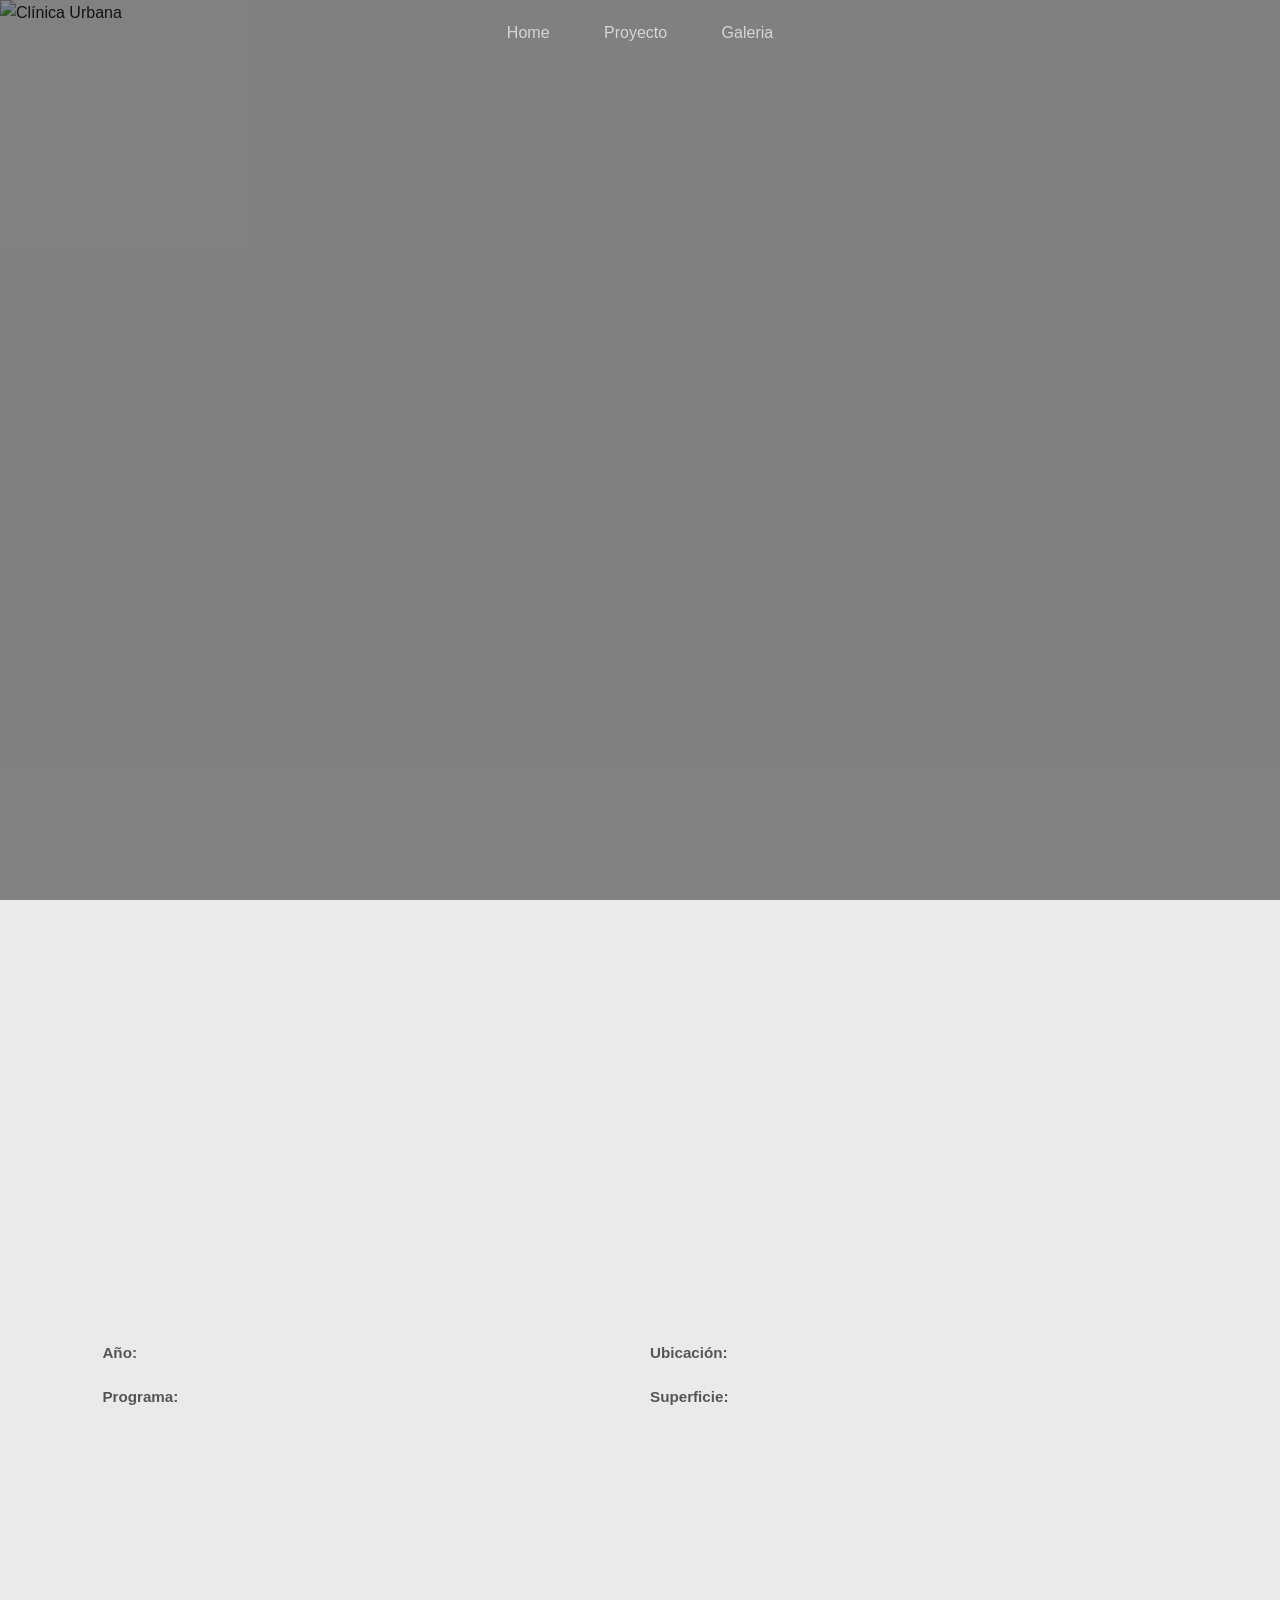
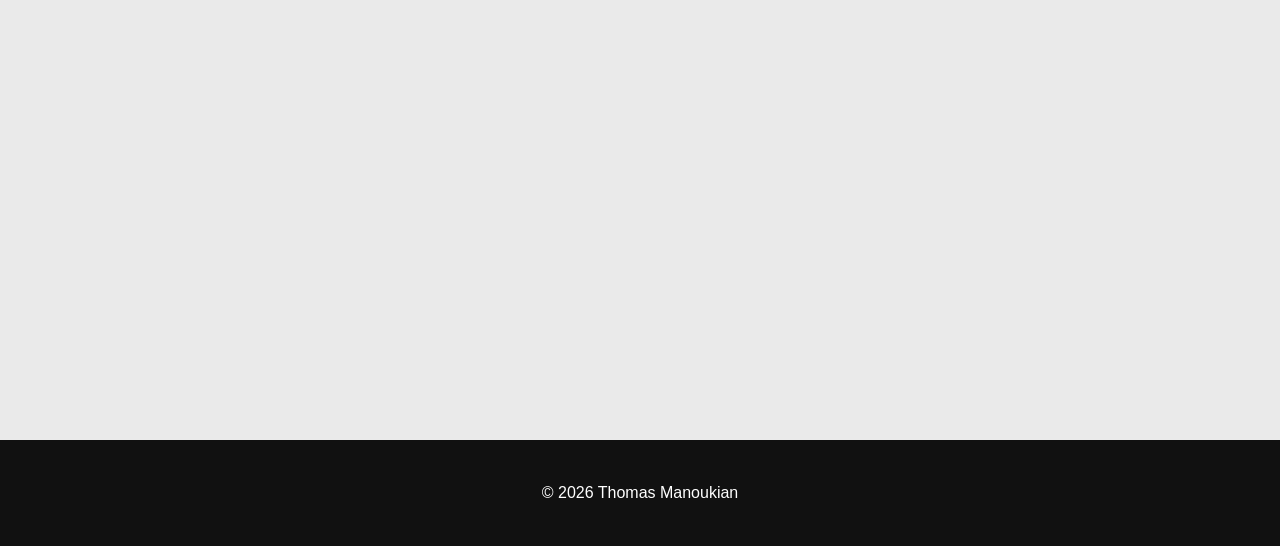
==== proyecto.html @ d2b3b27e "Nueva visualización" ====
<!DOCTYPE html>
<html lang="es">
<head>
    <meta charset="UTF-8">
    <title>Proyecto | Clínica Urbana</title>
    <link rel="stylesheet" href="/css/style.css">
</head>
<body>

<!-- NAV -->
<nav>
    <div>
        <a href="index.html">Home</a>
        <a href="index.html#proyectos">Proyecto</a>
        <a href="#galeria">Galeria</a>
    </div>
</nav>

<!-- ===== CONTENEDOR GENERAL PROYECTO ===== -->
<section class="proyecto-hero">

    <div class="hero-imagen">
        <img id="imagen-principal" alt="Clínica Urbana">
    </div>

    <div class="hero-overlay"></div>

    <div class="hero-content-proyecto">
        <h1 id="titulo"></h1>
        <p id="subtitulo"></p>
    </div>

</section>

<section id="proyectoss" class="project-wrapper">

    <div class="project-top">

        <div class="project-description">
            <h1 class="project-title" id="titulo"></h1>

            <p class="project-text" id="descripcion"></p>

            <div class="project-data">
                <div><strong>Año:</strong> <span id="anio"></span></div>
                <div><strong>Ubicación:</strong> <span id="ubicacion"></span></div>
                <div><strong>Programa:</strong> <span id="programa"></span></div>
                <div><strong>Superficie:</strong> <span id="superficie"></span></div>
            </div>
        </div>

    </div>

</section>

<!-- ===== GALERÍA DE RENDERS ===== -->

<section class="proyecto-galeria" id="galeria"></section>

<!-- LIGHTBOX -->

<div id="lightbox" class="lightbox">
    <div class="lightbox-overlay"></div>

    <button class="lightbox-close">&times;</button>

    <div class="lightbox-content">
        <button class="lightbox-nav prev">&#10094;</button>
        <img id="lightbox-img" src="" alt="">
        <button class="lightbox-nav next">&#10095;</button>
    </div>

    <div class="lightbox-counter">
        <span id="current">1</span> / <span id="total">1</span>
    </div>
</div>

<!-- FOOTER -->
<footer>
    © 2026 Thomas Manoukian
</footer>

<script src="/Js/script.js" defer></script>
</body>
</html>
---- css/style.css ----
/* ==================================================
   1. RESET & BASE
================================================== */

* {
    margin: 0;
    padding: 0;
    box-sizing: border-box;
    font-family: 'Helvetica Neue', Arial, sans-serif;
    scroll-behavior: smooth;
}

html, body {
    height: 100%;
}

body {
    background-color: #eaeaea;;
    color: #222;
    line-height: 1.6;
}

h2 {
    margin-bottom: 30px;
    font-size: 2rem;
    border-bottom: 2px solid #000;
    display: inline-block;
    padding-bottom: 5px;
}


/* ==================================================
   2. NAVIGATION
================================================== */

nav {
    position: fixed;
    top: 0;
    width: 100%;
    display: flex;
    justify-content: center;
    padding: 20px 0;
    background: rgba(255,255,255,0);
    transition: transform 0.4s ease, background 0.4s ease, box-shadow 0.4s ease;
    z-index: 1000;
}

nav a {
    margin: 0 25px;
    text-decoration: none;
    color: rgb(214, 214, 214);
    font-weight: 500;
    transition: 0.3s;
}

.nav-right {
    position: absolute;
    right: 5%;
    padding: 0px 10px;
    border: 1px solid currentColor;
    border-radius: 40px;
    font-size: 0.85rem;
    transition: 0.3s ease;
}

nav a:hover {
    opacity: 0.9;
}

nav.hide {
    transform: translateY(-100%);
}

nav.scrolled {
    background: rgb(206, 206, 206);
    box-shadow: 0 2px 10px rgba(0,0,0,0.08);
}

nav.scrolled a {
    color: #222;
}


/* ==================================================
   3. LAYOUT SECTIONS (GLOBAL)
================================================== */

section {
    padding: 100px 10%;
    background: #eaeaea;
    margin-bottom: 20px;
}

footer {
    text-align: center;
    padding: 40px;
    background: #111;
    color: white;
}


/* ==================================================
   4. HERO SLIDER (HOME)
================================================== */

header {
    position: relative;
    height: 100vh;
    overflow: hidden;
}

.hero-slider {
    position: absolute;
    width: 100%;
    height: 100%;
}

.slide {
    position: absolute;
    width: 100%;
    height: 100%;
    background-size: cover;
    background-position: center;
    opacity: 0;
    transition: opacity 1.5s ease-in-out;
    animation: zoom 10s ease-in-out infinite;
}

.slide.active {
    opacity: 1;
}

@keyframes zoom {
    0% { transform: scale(1); }
    50% { transform: scale(1.05); }
    100% { transform: scale(1); }
}

.hero-content {
    position: relative;
    z-index: 2;
    height: 100%;
    display: flex;
    flex-direction: column;
    justify-content: center;
    align-items: center;
    background: rgba(0,0,0,0.3);
    color:#eaeaea;
    text-align: center;
}

.hero-content h1 {
    font-size: 3rem;
    letter-spacing: 3px;
}

.hero-content p {
    margin-top: 20px;
    font-size: 1.2rem;
}


/* ==================================================
   5. SOBRE MI
================================================== */

#sobre-mi {
    background:#eaeaea;
}

.sobre-mi-container {
    display: flex;
    align-items: center;
    gap: 60px;
}

.sobre-mi-img img {
    width: 320px;
    height: 400px;
    object-fit: cover;
    border-radius: 12px;
    box-shadow: 0 15px 40px rgba(0,0,0,0.1);
    filter: grayscale(100%);
    transition: 0.4s ease;
}

.sobre-mi-img img:hover {
    filter: grayscale(0%);
    transform: scale(1.02);
}

.sobre-mi-texto h2 {
    font-size: 2rem;
    margin-bottom: 20px;
}

.sobre-mi-texto p {
    line-height: 1.7;
    color: #444;
    font-size: 16px;
}
/* ============================= */
/* SECCION HABILIDADES */
/* ============================= */

.habilidades {
    padding: 100px 20% 100px 10%;
    background: #f4f4f4;
}

.habilidades-title {
    font-size: 2.5rem;
    margin-bottom: 70px;
    font-weight: 600;
}

.habilidades-list {
    padding-left: 10%;
    display: flex;
    flex-direction: column;
    gap: 50px;
}

.habilidad-item {
    display: flex;
    justify-content: space-between;
    align-items: center;
}

.habilidad-info h3 {
    font-weight: 600;
    margin-bottom: 5px;
}

.habilidad-info p {
    color: #555;
}

/* ============================= */
/* CIRCULO */
/* ============================= */

.circle {
    width: 110px;
    height: 110px;
    border-radius: 50%;
    background: conic-gradient(#111 0%, #ddd 0%);
    display: flex;
    align-items: center;
    justify-content: center;
    position: relative;
    transition: background 0.3s ease;
}

.circle::before {
    content: "";
    position: absolute;
    width: 80px;
    height: 80px;
    background: #f4f4f4;
    border-radius: 50%;
}

.circle span {
    position: relative;
    font-weight: 600;
    font-size: 0.9rem;
}


/* ============================= */
/* RESPONSIVE */
/* ============================= */

@media (max-width: 768px) {

    .habilidad-item {
        flex-direction: column;
        align-items: flex-start;
        gap: 20px;
    }

    .circle {
        align-self: flex-start;
    }
}


/* ==================================================
   6. PROYECTOS (HOME GRID)
================================================== */

#proyectos {
    padding: 100px 10%;
    background:#eaeaea;
}

#proyectos h2 {
    text-align: center;
    margin-bottom: 60px;
    font-size: 32px;
}

.projects {
    display: grid;
    grid-template-columns: repeat(auto-fit, minmax(250px, 1fr));
    gap: 20px;
}

.project {
    position: relative;
    overflow: hidden;
    height: 300px;
    border-radius: 12px;
    cursor: pointer;
    transition: transform 0.4s ease;
    display: block;
    color: inherit;
    text-decoration: none;
}

.project img {
    width: 100%;
    height: 100%;
    object-fit: cover;
    transition: transform 0.6s ease;
}

.project-info {
    position: absolute;
    bottom: 0;
    left: 0;
    width: 100%;
    padding: 20px;
    background: linear-gradient(to top, rgba(0,0,0,0.7), transparent);
    color: #eaeaea;
    opacity: 0;
    transition: opacity 0.4s ease;
}

.project:hover {
    transform: translateY(-5px);
}

.project:hover img {
    transform: scale(1.05);
}

.project:hover .project-info {
    opacity: 1;
}


/* ==================================================
   7. CONTACTO
================================================== */

#contacto {
    background: #eaeaea;
    padding: 120px 10%;
}

#contacto h2{
    font-size: 2.5rem;
    margin-bottom: 20px;
}

/* layout */

.contact-container {
    display: flex;
    gap: 80px;
    flex-wrap: wrap;
    margin-top: 40px;
}

/* info */

.contact-info {
    flex: 1;
    min-width: 260px;
}

.contact-item{
    display: flex;
    align-items: flex-start;
    gap: 15px;
    margin-bottom: 25px;
}

.contact-icon{
    width: 40px;
    height: 40px;
    background:#111;
    color:white;
    border-radius:50%;
    display:flex;
    align-items:center;
    justify-content:center;
    font-size:0.9rem;
    font-weight:600;
}

.contact-label{
    font-weight:600;
    margin-bottom:2px;
}

/* linkedin button */

.linkedin-btn{
    display:inline-block;
    margin-top:20px;
    padding:12px 22px;
    border:1px solid #111;
    text-decoration:none;
    color:#111;
    border-radius:30px;
    transition:0.3s;
}

.linkedin-btn:hover{
    background:#111;
    color:white;
}

/* form */

.contact-form {
    flex: 1;
    min-width: 320px;
    display: flex;
    flex-direction: column;
}

.contact-form input,
.contact-form textarea {
    padding: 15px;
    margin-bottom: 20px;
    border: 1px solid #ddd;
    font-size: 0.95rem;
    background:white;
    transition: 0.3s;
}

.contact-form input:focus,
.contact-form textarea:focus {
    border-color: #111;
    outline: none;
}

.contact-form button {
    padding: 15px;
    background: #111;
    color: white;
    border: none;
    cursor: pointer;
    font-size: 0.95rem;
    transition: 0.3s;
}

.contact-form button:hover {
    background: #333;
}

/* responsive */

@media (max-width: 768px){

.contact-container{
    gap:50px;
}

}
/* ==================================================
   PRUEBA
================================================== */

#viewer{

position:absolute;

width:100%;

height:100%;

}

#menu{

position:absolute;

top:20px;

left:20px;

display:flex;

gap:10px;

z-index:999;

}

button{

background:white;

border:none;

padding:10px 20px;

cursor:pointer;

border-radius:40px;

transition:.3s;

}

button:hover{

background:#111;

color:white;

}

/* ==================================================
   8. PROYECTO DETALLE PAGE
================================================== */

/* HERO FULL SCREEN */
.proyecto-hero {
    width: 100%;
    height: 100vh;
    padding: 0;
    margin: 0;
    overflow: hidden;
}

.hero-imagen {
    width: 100%;
    height: 100%;
}

.hero-imagen img {
    width: 100%;
    height: 100%;
    object-fit: cover;
    display: block;
}

/* ==========================================
   HERO OVERLAY + TEXTO
========================================== */

.proyecto-hero {
    position: relative; /* importante */
}

/* Capa oscura */
.hero-overlay {
    position: absolute;
    top: 0;
    left: 0;
    width: 100%;
    height: 100%;
    background: rgba(0,0,0,0.45); /* ajustá intensidad */
    z-index: 1;
}

/* Texto encima */
.hero-content-proyecto {
    position: absolute;
    top: 50%;
    left: 50%;
    transform: translate(-50%, -50%);
    z-index: 2;
    text-align: center;
    color: white;
    padding: 0 10%;
}

.hero-content-proyecto h1 {
    font-size: 3rem;
    letter-spacing: 2px;
}

.hero-content-proyecto p {
    margin-top: 20px;
    font-size: 1.2rem;
    opacity: 0.9;
}

/* BLOQUE SUPERIOR (IMAGEN + TEXTO LATERAL) */

.proyecto-top {
    display: flex;
    align-items: center;
    gap: 80px;
    flex-wrap: wrap;
    max-width: 1200px;
    margin: auto;
}

.proyecto-media {
    flex: 1;
    min-width: 320px;
}

.proyecto-media img {
    width: 100%;
    height: 500px;
    object-fit: cover;
    border-radius: 10px;
    box-shadow: 0 20px 50px rgba(0,0,0,0.08);
}

.proyecto-description {
    flex: 1;
    min-width: 320px;
}


/* TITULO Y TEXTO */

.proyecto-header h1,
#titulo {
    font-size: 2.5rem;
    margin-bottom: 30px;
}

.concepto,
#descripcion {
    font-size: 1.1rem;
    line-height: 1.8;
    max-width: 800px;
    color: #444;
    margin-bottom: 60px;
}

/* SECCIÓN PROYECTO TEXTO FULLSCREEN */

#proyectoss {
    min-height: 100vh;
    display: flex;
    align-items: center;      /* centra vertical */
    justify-content: center;  /* centra horizontal */
    text-align: 0;
    padding: 0 8%;
}

#proyectoss .project-top {
    max-width: 1200px;
    width: 100%;
}

#proyectoss .project-title {
    font-size: 3rem;
    margin-bottom: 30px;
}

#proyectoss .project-text {
    max-width: 1200px;
    margin: 0 auto 50px auto;
    font-size: 1.2rem;
    line-height: 1.4;
    margin-bottom: 50px;
    color: #444;
}

#proyectoss .project-data {
    display: grid;
    grid-template-columns: repeat(2, 1fr);
    gap: 20px;
    font-size: 0.95rem;
    color: #555;
}
/* FICHA TÉCNICA */

.proyecto-ficha {
    display: grid;
    grid-template-columns: repeat(2, 1fr);
    gap: 20px;
    font-size: 0.95rem;
    color: #333;
}

.proyecto-ficha div {
    border-top: 1px solid #ddd;
    padding-top: 15px;
}


/* GALERÍA */

.proyecto-galeria {
    column-count: 3;
    column-gap: 30px;
}

.proyecto-galeria img {
    width: 100%;
    margin-bottom: 30px;
    break-inside: avoid;
}

.proyecto-galeria img:hover {
    transform: scale(1.02);
}

#descripcion {
    white-space: pre-line;
}

/* LIGHTBOX */
.lightbox {
    position: fixed;
    inset: 0;
    display: flex;
    justify-content: center;
    align-items: center;
    opacity: 0;
    visibility: hidden;
    transition: opacity 0.4s ease;
    z-index: 2000;
}

.lightbox.active {
    opacity: 1;
    visibility: visible;
}

.lightbox-overlay {
    position: absolute;
    inset: 0;
    background: rgba(0,0,0,0.92);
}

.lightbox-content {
    position: relative;
    max-width: 90%;
    max-height: 85vh;
    display: flex;
    align-items: center;
    gap: 40px;
    z-index: 2;
}

.lightbox-content img {
    max-width: 100%;
    max-height: 85vh;
    object-fit: contain;
    animation: fadeIn 0.4s ease;
}

@keyframes fadeIn {
    from { opacity: 0; transform: scale(0.98); }
    to { opacity: 1; transform: scale(1); }
}

.lightbox-close {
    position: absolute;
    top: 40px;
    right: 60px;
    background: none;
    border: none;
    color: white;
    font-size: 40px;
    cursor: pointer;
    z-index: 3;
}

.lightbox-nav {
    background: none;
    border: none;
    color: white;
    font-size: 40px;
    cursor: pointer;
    transition: 0.3s;
}

.lightbox-nav:hover {
    opacity: 0.6;
}

.lightbox-counter {
    position: absolute;
    bottom: 40px;
    color: white;
    font-size: 14px;
    letter-spacing: 2px;
    z-index: 3;
}

/* Responsive */
@media (max-width: 768px) {
    .lightbox-nav {
        font-size: 30px;
    }

    .lightbox-close {
        top: 20px;
        right: 25px;
    }
}

/* ==================================================
   9. RESPONSIVE
================================================== */

@media (max-width: 992px) {

    .sobre-mi-container {
        flex-direction: column;
        text-align: center;
    }

    .sobre-mi-img img {
        width: 100%;
        max-width: 300px;
        height: auto;
    }

    .sobre-mi-texto {
        margin-top: 30px;
        max-width: 600px;
    }

    .proyecto-hero {
        height: 60vh;
    }

    .proyecto-ficha {
        grid-template-columns: 1fr;
    }

    .proyecto-info {
        padding: 60px 8%;
    }

    


}

@media (max-width: 1200px) {
    .proyecto-galeria {
        column-count: 2;
    }
}

@media (max-width: 768px) {
    .proyecto-galeria {
        column-count: 1;
    }
}

/* =========================
   NAV RESPONSIVE
========================= */

@media (max-width: 1200px) {

    nav {
        flex-direction: column;
        align-items: center;
        gap: 0px;
        padding: 15px 0;
    }

    nav a {
        margin: 8px 15px;
    }

    .nav-right {
        position: static; /* deja de ser absoluto */
        margin-top: 5px;
    }

}
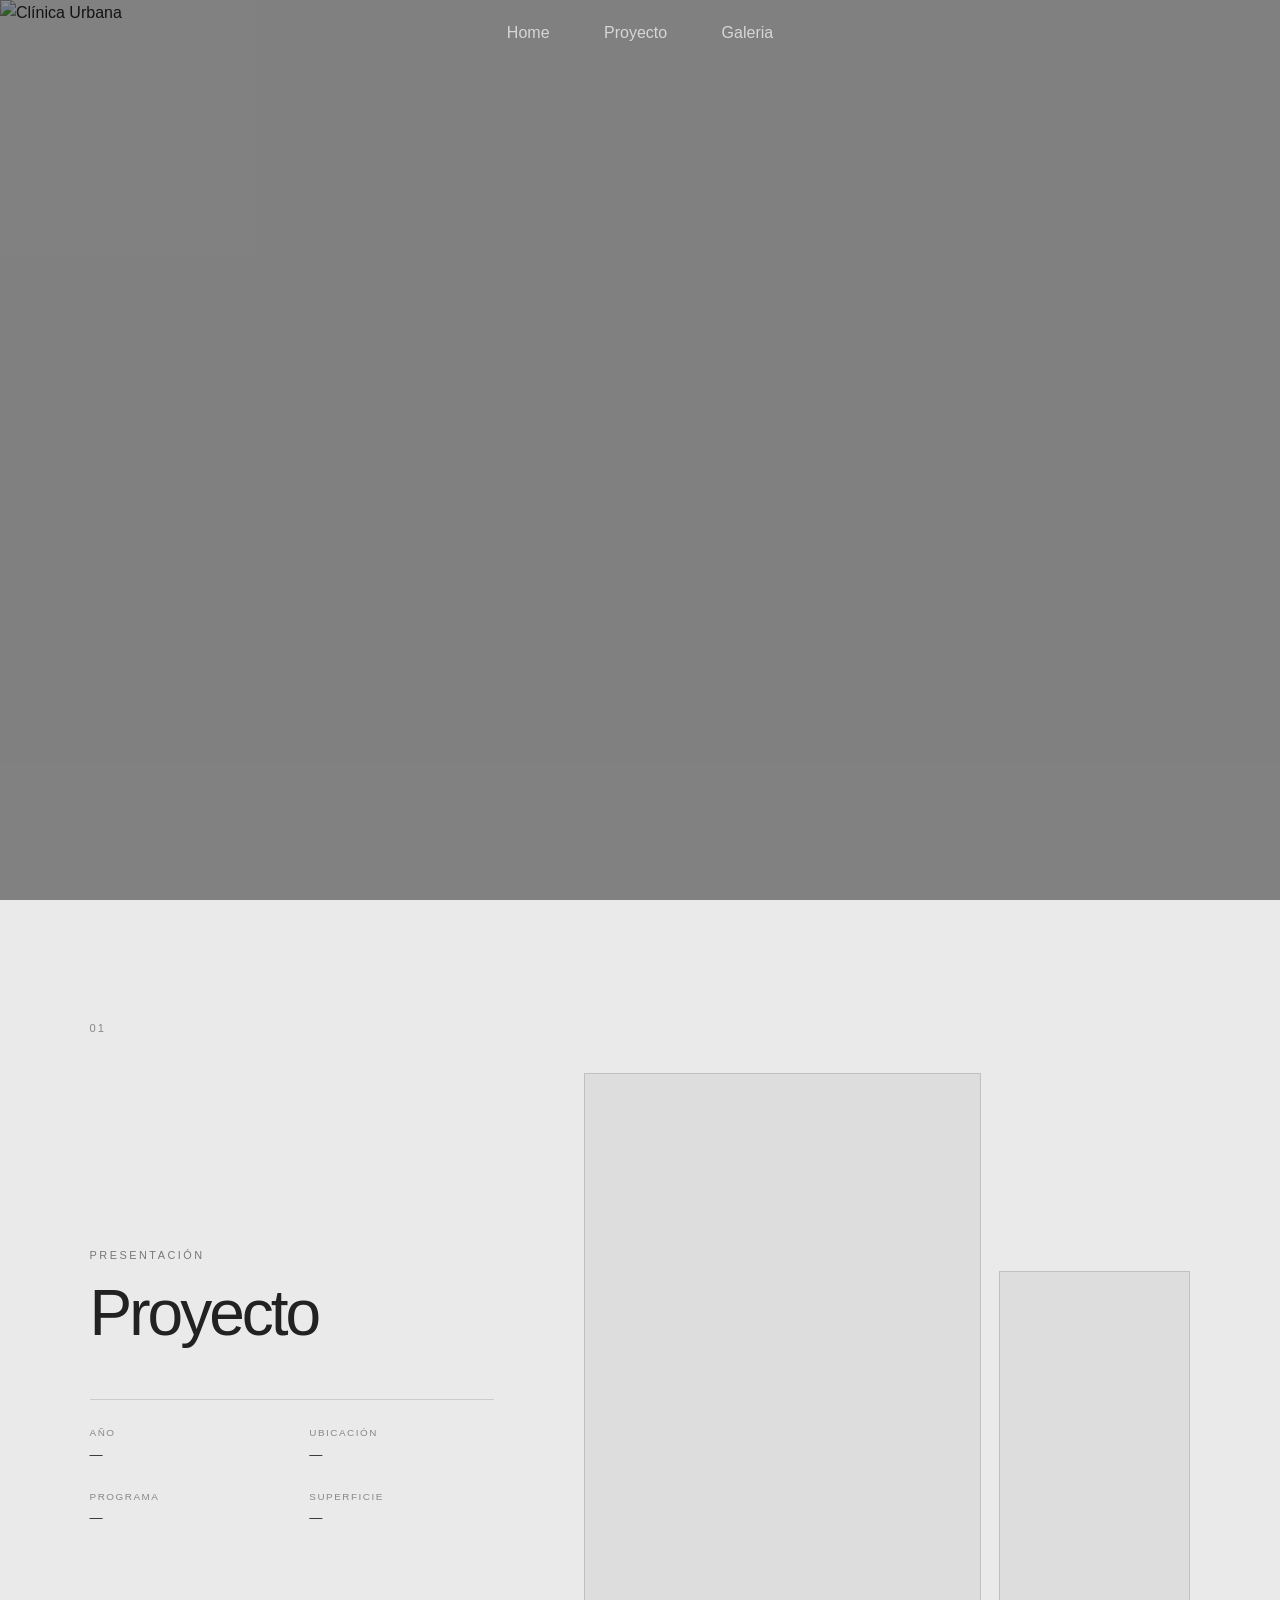
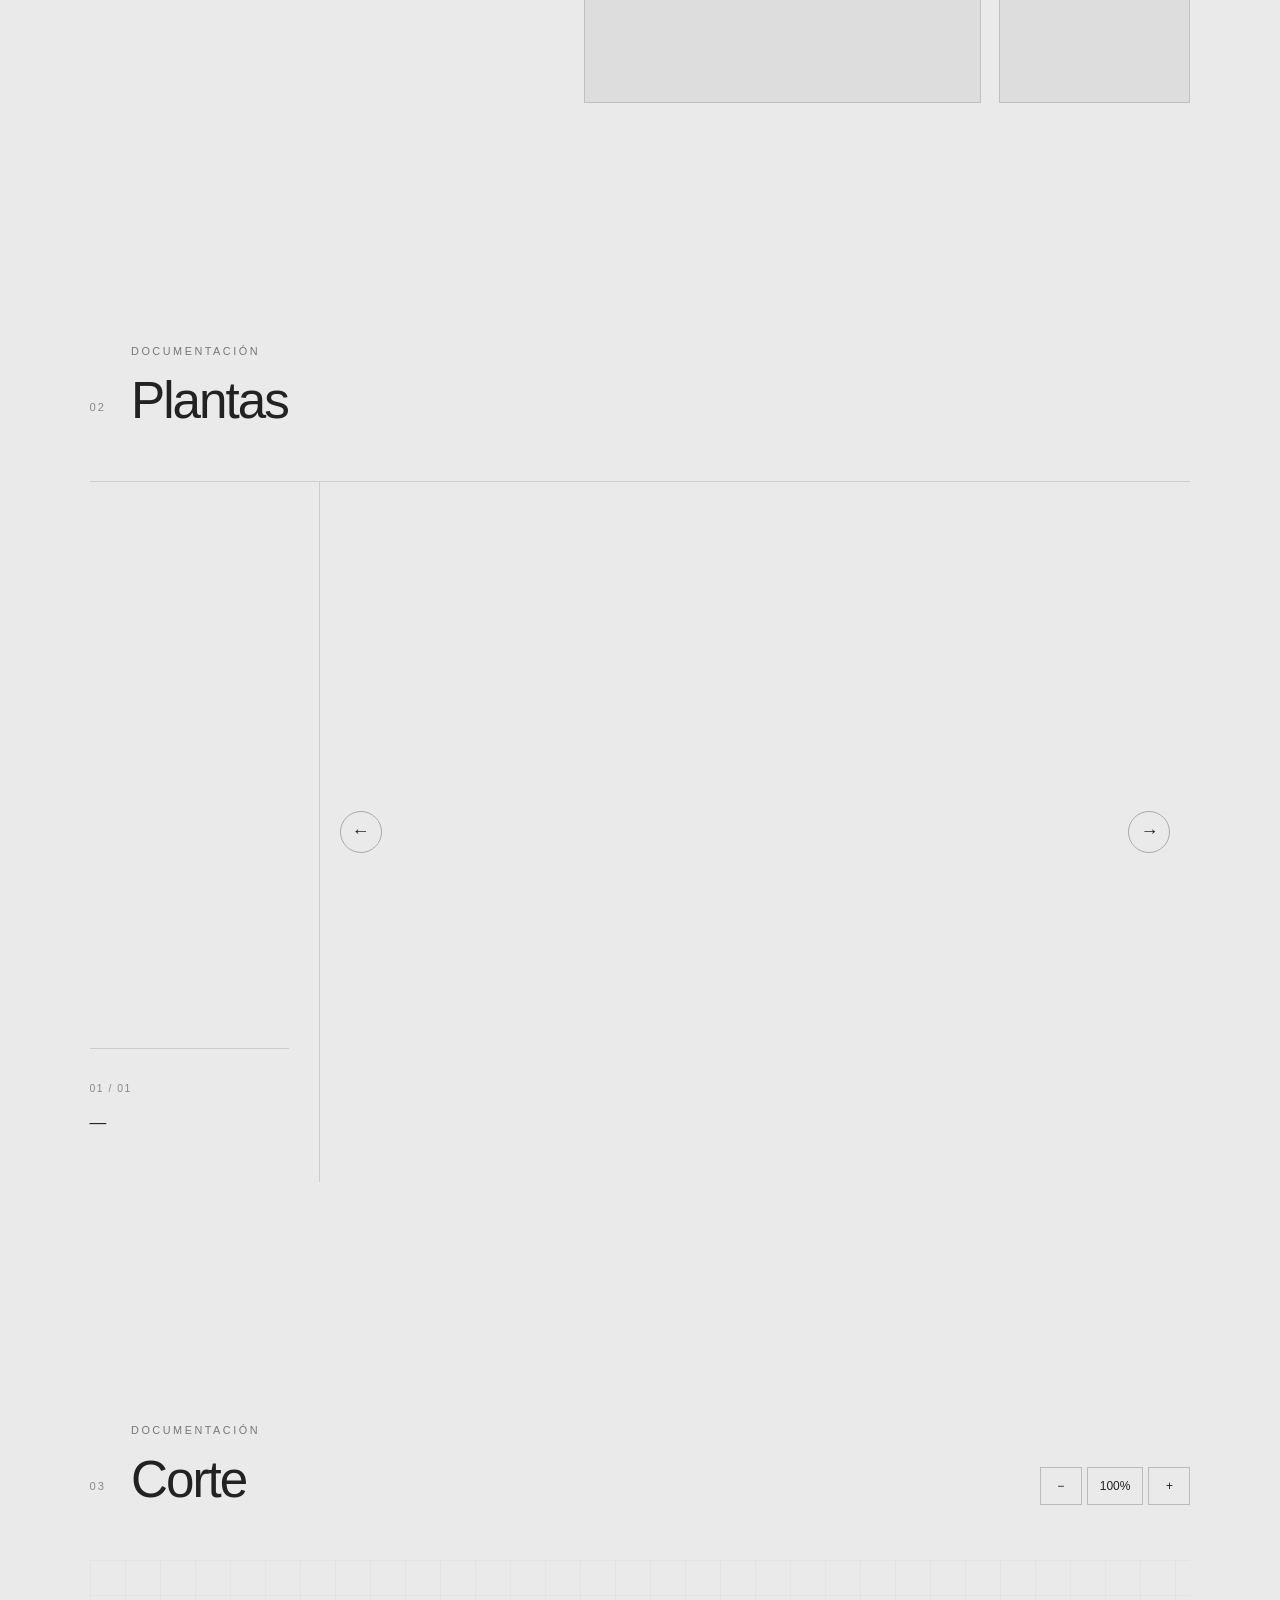
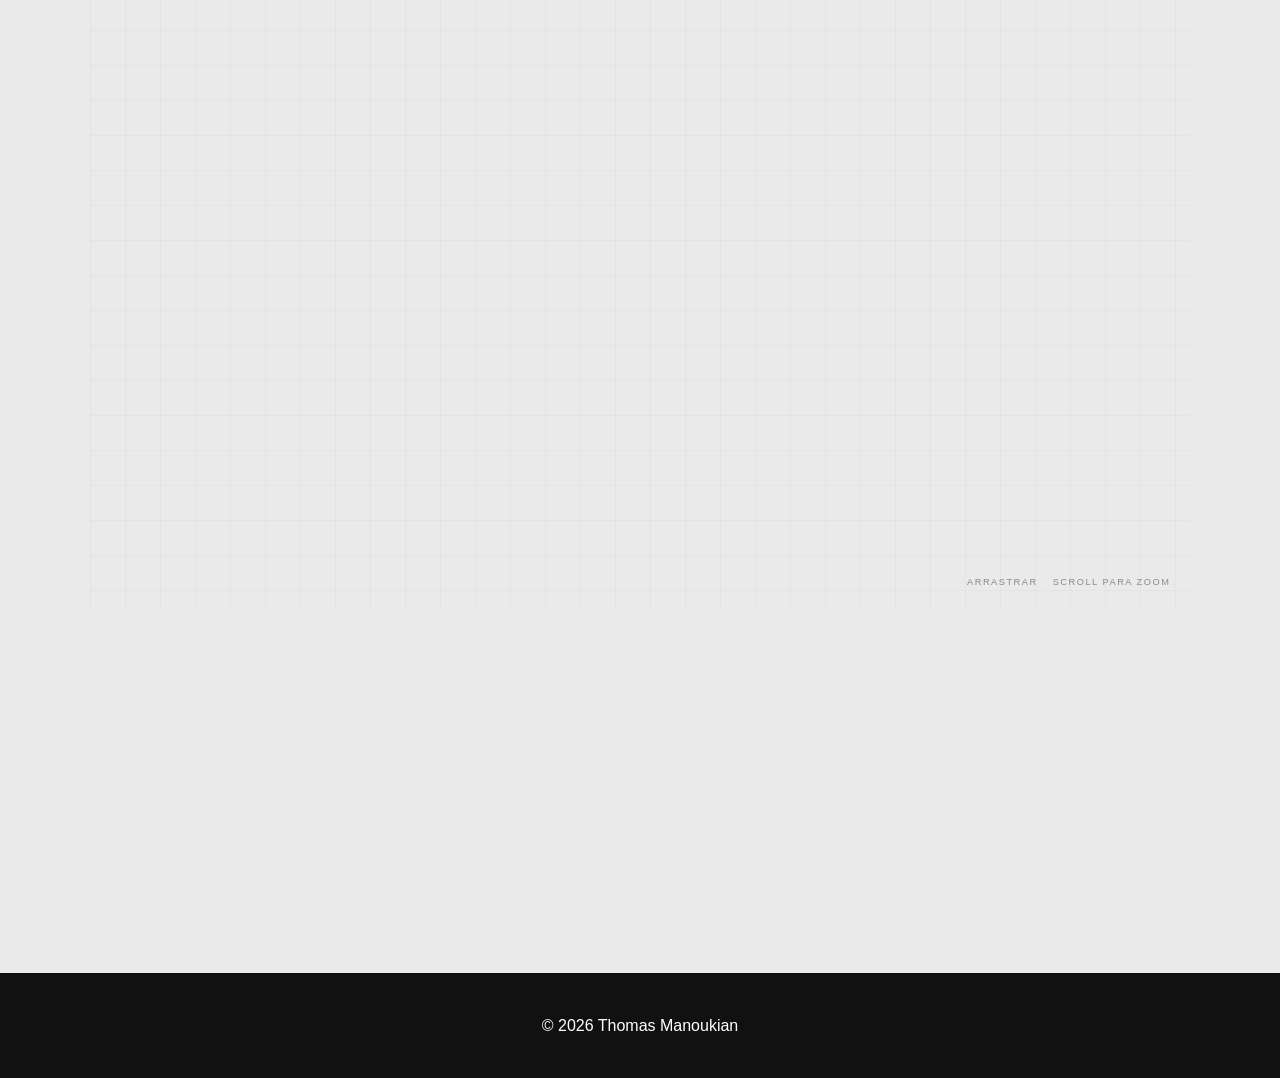
==== commit 71704585: "Nuevo visual + recorrido + plantas" ====
--- a/proyecto.html
+++ b/proyecto.html
@@ -3,7 +3,8 @@
 <head>
     <meta charset="UTF-8">
     <title>Proyecto | Clínica Urbana</title>
-    <link rel="stylesheet" href="/css/style.css">
+    <link rel="stylesheet" href="style.css">
+    <link rel="stylesheet" href="plantas.css">
 </head>
 <body>
 
@@ -32,24 +33,138 @@
 
 </section>
 
-<section id="proyectoss" class="project-wrapper">
-
-    <div class="project-top">
-
-        <div class="project-description">
-            <h1 class="project-title" id="titulo"></h1>
-
-            <p class="project-text" id="descripcion"></p>
+<!-- ================= 01 PRESENTACIÓN ================= -->
+<section class="project-presentation">
+
+    <div class="presentation-number">01</div>
+
+    <div class="presentation-layout">
+
+        <div class="presentation-text">
+            <p class="eyebrow">PRESENTACIÓN</p>
+
+            <h1 id="projectTitle">Proyecto</h1>
+            <p class="project-subtitle" id="presentationSubtitle"></p>
+
+            <div class="project-description" id="presentationText"></div>
 
             <div class="project-data">
-                <div><strong>Año:</strong> <span id="anio"></span></div>
-                <div><strong>Ubicación:</strong> <span id="ubicacion"></span></div>
-                <div><strong>Programa:</strong> <span id="programa"></span></div>
-                <div><strong>Superficie:</strong> <span id="superficie"></span></div>
+                <div>
+                    <span>AÑO</span>
+                    <strong id="projectYear">—</strong>
+                </div>
+
+                <div>
+                    <span>UBICACIÓN</span>
+                    <strong id="projectLocation">—</strong>
+                </div>
+
+                <div>
+                    <span>PROGRAMA</span>
+                    <strong id="projectProgram">—</strong>
+                </div>
+
+                <div>
+                    <span>SUPERFICIE</span>
+                    <strong id="projectArea">—</strong>
+                </div>
             </div>
         </div>
 
-    </div>
+        <div class="presentation-media">
+
+            <figure class="presentation-image-wrap">
+                <img id="presentationImage" alt="">
+            </figure>
+
+            <figure class="presentation-gif-wrap" id="presentationGifWrap">
+                <img id="presentationGif" alt="">
+            </figure>
+
+        </div>
+
+    </div>
+</section>
+
+
+<!-- ================= 02 PLANTAS ================= -->
+<section class="project-plans" id="plantas">
+
+    <div class="section-heading">
+        <div class="section-number">02</div>
+        <div>
+            <p class="eyebrow">DOCUMENTACIÓN</p>
+            <h2>Plantas</h2>
+        </div>
+    </div>
+
+    <div class="plans-layout">
+
+        <aside class="plans-sidebar">
+
+            <div class="floor-tabs" id="floorTabs"></div>
+
+            <div class="plan-information">
+                <span id="planCounter">01 / 01</span>
+                <h3 id="floorLabel">—</h3>
+                <p id="floorDescription"></p>
+                <small id="floorScale"></small>
+            </div>
+
+        </aside>
+
+        <div class="floor-viewer" id="floorViewer">
+
+            <button class="plan-arrow plan-prev" id="planPrev" aria-label="Planta anterior">
+                ←
+            </button>
+
+            <div class="floor-image-wrap">
+                <img id="floorPlan" alt="">
+            </div>
+
+            <button class="plan-arrow plan-next" id="planNext" aria-label="Planta siguiente">
+                →
+            </button>
+
+        </div>
+
+    </div>
+</section>
+
+
+<!-- ================= 03 CORTE ================= -->
+<section class="project-cut" id="corte">
+
+    <div class="section-heading cut-heading">
+        <div class="section-number">03</div>
+        <div>
+            <p class="eyebrow">DOCUMENTACIÓN</p>
+            <h2>Corte</h2>
+        </div>
+
+        <div class="cut-controls">
+            <button id="zoomOut" aria-label="Alejar">−</button>
+            <button id="zoomReset" aria-label="Restablecer zoom">100%</button>
+            <button id="zoomIn" aria-label="Acercar">+</button>
+        </div>
+    </div>
+
+    <div class="cut-viewer" id="cutViewer">
+
+        <div class="cut-canvas" id="cutCanvas">
+            <img id="cutImage" alt="">
+            <div class="cut-hotspots" id="cutHotspots"></div>
+        </div>
+
+        <div class="cut-instruction">
+            <span>ARRASTRAR</span>
+            <span>SCROLL PARA ZOOM</span>
+        </div>
+
+    </div>
+
+    <div class="cut-description" id="cutDescription"></div>
 
 </section>
 
@@ -80,6 +195,7 @@
     © 2026 Thomas Manoukian
 </footer>
 
-<script src="/Js/script.js" defer></script>
+<script src="script.js" defer></script>
+
 </body>
 </html>
--- a/style.css
+++ b/style.css
@@ -0,0 +1,882 @@
+/* ==================================================
+   1. RESET & BASE
+================================================== */
+
+* {
+    margin: 0;
+    padding: 0;
+    box-sizing: border-box;
+    font-family: 'Helvetica Neue', Arial, sans-serif;
+    scroll-behavior: smooth;
+}
+
+html, body {
+    height: 100%;
+}
+
+body {
+    background-color: #eaeaea;;
+    color: #222;
+    line-height: 1.6;
+}
+
+h2 {
+    margin-bottom: 10px;
+    font-size: 2rem;
+    display: inline-block;
+    padding-bottom: 5px;
+}
+
+
+/* ==================================================
+   2. NAVIGATION
+================================================== */
+
+nav {
+    position: fixed;
+    top: 0;
+    width: 100%;
+    display: flex;
+    justify-content: center;
+    padding: 20px 0;
+    background: rgba(255,255,255,0);
+    transition: transform 0.4s ease, background 0.4s ease, box-shadow 0.4s ease;
+    z-index: 1000;
+}
+
+nav a {
+    margin: 0 25px;
+    text-decoration: none;
+    color: rgb(214, 214, 214);
+    font-weight: 500;
+    transition: 0.3s;
+}
+
+.nav-right {
+    position: absolute;
+    right: 5%;
+    padding: 0px 10px;
+    border: 1px solid currentColor;
+    border-radius: 40px;
+    font-size: 0.85rem;
+    transition: 0.3s ease;
+}
+
+nav a:hover {
+    opacity: 0.9;
+}
+
+nav.hide {
+    transform: translateY(-100%);
+}
+
+nav.scrolled {
+    background: rgb(206, 206, 206);
+    box-shadow: 0 2px 10px rgba(0,0,0,0.08);
+}
+
+nav.scrolled a {
+    color: #222;
+}
+
+
+/* ==================================================
+   3. LAYOUT SECTIONS (GLOBAL)
+================================================== */
+
+section {
+    padding: 100px 10%;
+    background: #eaeaea;
+    margin-bottom: 20px;
+}
+
+footer {
+    text-align: center;
+    padding: 40px;
+    background: #111;
+    color: white;
+}
+
+
+/* ==================================================
+   4. HERO SLIDER (HOME)
+================================================== */
+
+header {
+    position: relative;
+    height: 100vh;
+    overflow: hidden;
+}
+
+.hero-slider {
+    position: absolute;
+    width: 100%;
+    height: 100%;
+}
+
+.slide {
+    position: absolute;
+    width: 100%;
+    height: 100%;
+    background-size: cover;
+    background-position: center;
+    opacity: 0;
+    transition: opacity 1.5s ease-in-out;
+    animation: zoom 10s ease-in-out infinite;
+}
+
+.slide.active {
+    opacity: 1;
+}
+
+@keyframes zoom {
+    0% { transform: scale(1); }
+    50% { transform: scale(1.05); }
+    100% { transform: scale(1); }
+}
+
+.hero-content {
+    position: relative;
+    z-index: 2;
+    height: 100%;
+    display: flex;
+    flex-direction: column;
+    justify-content: center;
+    align-items: center;
+    background: rgba(0,0,0,0.3);
+    color:#eaeaea;
+    text-align: center;
+}
+
+.hero-content h1 {
+    font-size: 3rem;
+    letter-spacing: 3px;
+}
+
+.hero-content p {
+    margin-top: 20px;
+    font-size: 1.2rem;
+}
+
+
+/* ==================================================
+   5. SOBRE MI
+================================================== */
+
+#sobre-mi {
+    background:#eaeaea;
+}
+
+.sobre-mi-container {
+    display: flex;
+    align-items: center;
+    gap: 60px;
+}
+
+.sobre-mi-img img {
+    width: 320px;
+    height: 400px;
+    object-fit: cover;
+    border-radius: 12px;
+    box-shadow: 0 15px 40px rgba(0,0,0,0.1);
+    filter: grayscale(100%);
+    transition: 0.4s ease;
+}
+
+.sobre-mi-img img:hover {
+    filter: grayscale(0%);
+    transform: scale(1.02);
+}
+
+.sobre-mi-texto h2 {
+    font-size: 2rem;
+    margin-bottom: 20px;
+}
+
+.sobre-mi-texto p {
+    line-height: 1.7;
+    color: #444;
+    font-size: 16px;
+}
+/* ============================= */
+/* SECCION HABILIDADES */
+/* ============================= */
+
+.habilidades {
+    padding: 100px 20% 100px 10%;
+    background: #f4f4f4;
+}
+
+.habilidades-title {
+    font-size: 2.5rem;
+    margin-bottom: 70px;
+    font-weight: 600;
+}
+
+.habilidades-list {
+    padding-left: 10%;
+    display: flex;
+    flex-direction: column;
+    gap: 50px;
+}
+
+.habilidad-item {
+    display: flex;
+    justify-content: space-between;
+    align-items: center;
+}
+
+.habilidad-info h3 {
+    font-weight: 600;
+    margin-bottom: 5px;
+}
+
+.habilidad-info p {
+    color: #555;
+}
+
+/* ============================= */
+/* CIRCULO */
+/* ============================= */
+
+.circle {
+    width: 110px;
+    height: 110px;
+    border-radius: 50%;
+    background: conic-gradient(#111 0%, #ddd 0%);
+    display: flex;
+    align-items: center;
+    justify-content: center;
+    position: relative;
+    transition: background 0.3s ease;
+}
+
+.circle::before {
+    content: "";
+    position: absolute;
+    width: 80px;
+    height: 80px;
+    background: #f4f4f4;
+    border-radius: 50%;
+}
+
+.circle span {
+    position: relative;
+    font-weight: 600;
+    font-size: 0.9rem;
+}
+
+
+/* ============================= */
+/* RESPONSIVE */
+/* ============================= */
+
+@media (max-width: 768px) {
+
+    .habilidad-item {
+        flex-direction: column;
+        align-items: flex-start;
+        gap: 20px;
+    }
+
+    .circle {
+        align-self: flex-start;
+    }
+}
+
+
+/* ==================================================
+   6. PROYECTOS (HOME GRID)
+================================================== */
+
+#proyectos {
+    padding: 40px 50px 10%;
+    background:#eaeaea;
+}
+
+#proyectos h2 {
+    text-align: center;
+    margin-bottom: 20px;
+    margin-top: 20px;
+    font-size: 32px;
+}
+
+.projects {
+    display: grid;
+    grid-template-columns: repeat(auto-fit, minmax(250px, 1fr));
+    gap: 20px;
+}
+
+.project {
+    position: relative;
+    overflow: hidden;
+    height: 300px;
+    border-radius: 12px;
+    cursor: pointer;
+    transition: transform 0.4s ease;
+    display: block;
+    color: inherit;
+    text-decoration: none;
+}
+
+.project img {
+    width: 100%;
+    height: 100%;
+    object-fit: cover;
+    transition: transform 0.6s ease;
+}
+
+.project-info {
+    position: absolute;
+    bottom: 0;
+    left: 0;
+    width: 100%;
+    padding: 20px;
+    background: linear-gradient(to top, rgba(0,0,0,0.7), transparent);
+    color: #eaeaea;
+    opacity: 0;
+    transition: opacity 0.4s ease;
+}
+
+.project:hover {
+    transform: translateY(-5px);
+}
+
+.project:hover img {
+    transform: scale(1.05);
+}
+
+.project:hover .project-info {
+    opacity: 1;
+}
+
+
+/* ==================================================
+   7. CONTACTO
+================================================== */
+
+#contacto {
+    background: #eaeaea;
+    padding: 120px 10%;
+}
+
+#contacto h2{
+    font-size: 2.5rem;
+    margin-bottom: 20px;
+}
+
+/* layout */
+
+.contact-container {
+    display: flex;
+    gap: 80px;
+    flex-wrap: wrap;
+    margin-top: 40px;
+}
+
+/* info */
+
+.contact-info {
+    flex: 1;
+    min-width: 260px;
+}
+
+.contact-item{
+    display: flex;
+    align-items: flex-start;
+    gap: 15px;
+    margin-bottom: 25px;
+}
+
+.contact-icon{
+    width: 40px;
+    height: 40px;
+    background:#111;
+    color:white;
+    border-radius:50%;
+    display:flex;
+    align-items:center;
+    justify-content:center;
+    font-size:0.9rem;
+    font-weight:600;
+}
+
+.contact-label{
+    font-weight:600;
+    margin-bottom:2px;
+}
+
+/* linkedin button */
+
+.linkedin-btn{
+    display:inline-block;
+    margin-top:20px;
+    padding:12px 22px;
+    border:1px solid #111;
+    text-decoration:none;
+    color:#111;
+    border-radius:30px;
+    transition:0.3s;
+}
+
+.linkedin-btn:hover{
+    background:#111;
+    color:white;
+}
+
+/* form */
+
+.contact-form {
+    flex: 1;
+    min-width: 320px;
+    display: flex;
+    flex-direction: column;
+}
+
+.contact-form input,
+.contact-form textarea {
+    padding: 15px;
+    margin-bottom: 20px;
+    border: 1px solid #ddd;
+    font-size: 0.95rem;
+    background:white;
+    transition: 0.3s;
+}
+
+.contact-form input:focus,
+.contact-form textarea:focus {
+    border-color: #111;
+    outline: none;
+}
+
+.contact-form button {
+    padding: 15px;
+    background: #111;
+    color: white;
+    border: none;
+    cursor: pointer;
+    font-size: 0.95rem;
+    transition: 0.3s;
+}
+
+.contact-form button:hover {
+    background: #333;
+}
+
+/* responsive */
+
+@media (max-width: 768px){
+
+.contact-container{
+    gap:50px;
+}
+
+}
+/* ==================================================
+   PRUEBA
+================================================== */
+
+#viewer{
+
+position:absolute;
+
+width:100%;
+
+height:100%;
+
+}
+
+#menu{
+
+position:absolute;
+
+top:20px;
+
+left:20px;
+
+display:flex;
+
+gap:10px;
+
+z-index:999;
+
+}
+
+button{
+
+background:white;
+
+border:none;
+
+padding:10px 20px;
+
+cursor:pointer;
+
+border-radius:40px;
+
+transition:.3s;
+
+}
+
+button:hover{
+
+background:#111;
+
+color:white;
+
+}
+
+/* ==================================================
+   8. PROYECTO DETALLE PAGE
+================================================== */
+
+/* HERO FULL SCREEN */
+.proyecto-hero {
+    width: 100%;
+    height: 100vh;
+    padding: 0;
+    margin: 0;
+    overflow: hidden;
+}
+
+.hero-imagen {
+    width: 100%;
+    height: 100%;
+}
+
+.hero-imagen img {
+    width: 100%;
+    height: 100%;
+    object-fit: cover;
+    display: block;
+}
+
+/* ==========================================
+   HERO OVERLAY + TEXTO
+========================================== */
+
+.proyecto-hero {
+    position: relative; /* importante */
+}
+
+/* Capa oscura */
+.hero-overlay {
+    position: absolute;
+    top: 0;
+    left: 0;
+    width: 100%;
+    height: 100%;
+    background: rgba(0,0,0,0.45); /* ajustá intensidad */
+    z-index: 1;
+}
+
+/* Texto encima */
+.hero-content-proyecto {
+    position: absolute;
+    top: 50%;
+    left: 50%;
+    transform: translate(-50%, -50%);
+    z-index: 2;
+    text-align: center;
+    color: white;
+    padding: 0 10%;
+}
+
+.hero-content-proyecto h1 {
+    font-size: 3rem;
+    letter-spacing: 2px;
+}
+
+.hero-content-proyecto p {
+    margin-top: 20px;
+    font-size: 1.2rem;
+    opacity: 0.9;
+}
+
+/* BLOQUE SUPERIOR (IMAGEN + TEXTO LATERAL) */
+
+.proyecto-top {
+    display: flex;
+    align-items: center;
+    gap: 80px;
+    flex-wrap: wrap;
+    max-width: 1200px;
+    margin: auto;
+}
+
+.proyecto-media {
+    flex: 1;
+    min-width: 320px;
+}
+
+.proyecto-media img {
+    width: 100%;
+    height: 500px;
+    object-fit: cover;
+    border-radius: 10px;
+    box-shadow: 0 20px 50px rgba(0,0,0,0.08);
+}
+
+.proyecto-description {
+    flex: 1;
+    min-width: 320px;
+}
+
+
+/* TITULO Y TEXTO */
+
+.proyecto-header h1,
+#titulo {
+    font-size: 2.5rem;
+    margin-bottom: 30px;
+}
+
+.concepto,
+#descripcion {
+    font-size: 1.1rem;
+    line-height: 1.8;
+    max-width: 800px;
+    color: #444;
+    margin-bottom: 60px;
+}
+
+/* SECCIÓN PROYECTO TEXTO FULLSCREEN */
+
+#proyectoss {
+    min-height: 100vh;
+    display: flex;
+    align-items: center;      /* centra vertical */
+    justify-content: center;  /* centra horizontal */
+    text-align: 0;
+    padding: 0 8%;
+}
+
+#proyectoss .project-top {
+    max-width: 1200px;
+    width: 100%;
+}
+
+#proyectoss .project-title {
+    font-size: 3rem;
+    margin-bottom: 30px;
+}
+
+#proyectoss .project-text {
+    max-width: 1200px;
+    margin: 0 auto 50px auto;
+    font-size: 1.2rem;
+    line-height: 1.4;
+    margin-bottom: 50px;
+    color: #444;
+}
+
+#proyectoss .project-data {
+    display: grid;
+    grid-template-columns: repeat(2, 1fr);
+    gap: 20px;
+    font-size: 0.95rem;
+    color: #555;
+}
+/* FICHA TÉCNICA */
+
+.proyecto-ficha {
+    display: grid;
+    grid-template-columns: repeat(2, 1fr);
+    gap: 20px;
+    font-size: 0.95rem;
+    color: #333;
+}
+
+.proyecto-ficha div {
+    border-top: 1px solid #ddd;
+    padding-top: 15px;
+}
+
+
+/* GALERÍA */
+
+.proyecto-galeria {
+    column-count: 3;
+    column-gap: 30px;
+}
+
+.proyecto-galeria img {
+    width: 100%;
+    margin-bottom: 30px;
+    break-inside: avoid;
+}
+
+.proyecto-galeria img:hover {
+    transform: scale(1.02);
+}
+
+#descripcion {
+    white-space: pre-line;
+}
+
+/* LIGHTBOX */
+.lightbox {
+    position: fixed;
+    inset: 0;
+    display: flex;
+    justify-content: center;
+    align-items: center;
+    opacity: 0;
+    visibility: hidden;
+    transition: opacity 0.4s ease;
+    z-index: 2000;
+}
+
+.lightbox.active {
+    opacity: 1;
+    visibility: visible;
+}
+
+.lightbox-overlay {
+    position: absolute;
+    inset: 0;
+    background: rgba(0,0,0,0.92);
+}
+
+.lightbox-content {
+    position: relative;
+    max-width: 90%;
+    max-height: 85vh;
+    display: flex;
+    align-items: center;
+    gap: 40px;
+    z-index: 2;
+}
+
+.lightbox-content img {
+    max-width: 100%;
+    max-height: 85vh;
+    object-fit: contain;
+    animation: fadeIn 0.4s ease;
+}
+
+@keyframes fadeIn {
+    from { opacity: 0; transform: scale(0.98); }
+    to { opacity: 1; transform: scale(1); }
+}
+
+.lightbox-close {
+    position: absolute;
+    top: 40px;
+    right: 60px;
+    background: none;
+    border: none;
+    color: white;
+    font-size: 40px;
+    cursor: pointer;
+    z-index: 3;
+}
+
+.lightbox-nav {
+    background: none;
+    border: none;
+    color: white;
+    font-size: 40px;
+    cursor: pointer;
+    transition: 0.3s;
+}
+
+.lightbox-nav:hover {
+    opacity: 0.6;
+}
+
+.lightbox-counter {
+    position: absolute;
+    bottom: 40px;
+    color: white;
+    font-size: 14px;
+    letter-spacing: 2px;
+    z-index: 3;
+}
+
+/* Responsive */
+@media (max-width: 768px) {
+    .lightbox-nav {
+        font-size: 30px;
+    }
+
+    .lightbox-close {
+        top: 20px;
+        right: 25px;
+    }
+}
+
+/* ==================================================
+   9. RESPONSIVE
+================================================== */
+
+@media (max-width: 992px) {
+
+    .sobre-mi-container {
+        flex-direction: column;
+        text-align: center;
+    }
+
+    .sobre-mi-img img {
+        width: 100%;
+        max-width: 300px;
+        height: auto;
+    }
+
+    .sobre-mi-texto {
+        margin-top: 30px;
+        max-width: 600px;
+    }
+
+    .proyecto-hero {
+        height: 60vh;
+    }
+
+    .proyecto-ficha {
+        grid-template-columns: 1fr;
+    }
+
+    .proyecto-info {
+        padding: 60px 8%;
+    }
+
+    
+
+
+}
+
+@media (max-width: 1200px) {
+    .proyecto-galeria {
+        column-count: 2;
+    }
+}
+
+@media (max-width: 768px) {
+    .proyecto-galeria {
+        column-count: 1;
+    }
+}
+
+/* =========================
+   NAV RESPONSIVE
+========================= */
+
+@media (max-width: 1200px) {
+
+    nav {
+        flex-direction: column;
+        align-items: center;
+        gap: 0px;
+        padding: 15px 0;
+    }
+
+    nav a {
+        margin: 8px 15px;
+    }
+
+    .nav-right {
+        position: static; /* deja de ser absoluto */
+        margin-top: 5px;
+    }
+
+}
--- a/plantas.css
+++ b/plantas.css
@@ -0,0 +1,682 @@
+/* =========================================================
+   PLANTAS / DOCUMENTACIÓN — EXTENSIÓN DEL STYLE.CSS ACTUAL
+   No reemplaza tu CSS: se carga después de style.css.
+========================================================= */
+
+.project-nav {
+    display: flex;
+    align-items: center;
+    justify-content: space-between;
+    padding: 18px 5%;
+    color: #eaeaea;
+    background: rgba(0,0,0,0);
+}
+
+.project-nav a {
+    color: inherit;
+    margin: 0 12px;
+    font-size: .85rem;
+    letter-spacing: .4px;
+}
+
+.project-nav-left,
+.project-nav-right,
+.project-nav-center {
+    display: flex;
+    align-items: center;
+}
+
+.project-nav-center {
+    position: absolute;
+    left: 50%;
+    transform: translateX(-50%);
+    text-transform: uppercase;
+    font-size: .75rem;
+    letter-spacing: 2px;
+}
+
+.project-nav-right {
+    gap: 14px;
+}
+
+.project-nav-right span {
+    opacity: .55;
+    font-size: .7rem;
+}
+
+.project-nav.scrolled {
+    background: rgba(234,234,234,.94);
+    color: #222;
+    backdrop-filter: blur(12px);
+}
+
+
+/* =========================================================
+   GENERAL
+========================================================= */
+
+.project-presentation,
+.project-plans,
+.project-cut {
+    margin: 0;
+    padding: 120px 7vw;
+    background: #eaeaea;
+}
+
+.eyebrow {
+    margin: 0 0 18px;
+    font-size: .68rem;
+    letter-spacing: 2.5px;
+    color: #777;
+}
+
+.presentation-number,
+.section-number {
+    font-size: .7rem;
+    letter-spacing: 2px;
+    color: #888;
+    margin-bottom: 35px;
+}
+
+.presentation-layout {
+    display: grid;
+    grid-template-columns: minmax(300px, .8fr) minmax(500px, 1.2fr);
+    gap: 7vw;
+    max-width: 1500px;
+    margin: 0 auto;
+    align-items: center;
+}
+
+.presentation-text h1 {
+    font-size: clamp(2.5rem, 5vw, 5.5rem);
+    line-height: .95;
+    font-weight: 500;
+    letter-spacing: -3px;
+    margin-bottom: 15px;
+}
+
+.project-subtitle {
+    color: #666;
+    font-size: 1rem;
+    margin-bottom: 45px;
+}
+
+.project-description {
+    max-width: 650px;
+    color: #444;
+    font-size: .98rem;
+    line-height: 1.8;
+}
+
+.project-data {
+    display: grid;
+    grid-template-columns: repeat(2, 1fr);
+    gap: 24px 35px;
+    margin-top: 55px;
+    border-top: 1px solid #ccc;
+    padding-top: 25px;
+}
+
+.project-data div {
+    display: flex;
+    flex-direction: column;
+    gap: 3px;
+}
+
+.project-data span {
+    font-size: .62rem;
+    color: #888;
+    letter-spacing: 1.5px;
+}
+
+.project-data strong {
+    font-size: .82rem;
+    font-weight: 500;
+    color: #222;
+}
+
+.presentation-media {
+    display: grid;
+    grid-template-columns: 1.45fr .7fr;
+    gap: 18px;
+    align-items: end;
+}
+
+.presentation-media figure {
+    margin: 0;
+    overflow: hidden;
+    background: #ddd;
+}
+
+.presentation-image-wrap {
+    height: min(70vh, 720px);
+}
+
+.presentation-gif-wrap {
+    height: min(48vh, 500px);
+}
+
+.presentation-media img {
+    width: 100%;
+    height: 100%;
+    display: block;
+    object-fit: cover;
+}
+
+
+/* =========================================================
+   HEADINGS
+========================================================= */
+
+.section-heading {
+    display: flex;
+    align-items: flex-end;
+    gap: 25px;
+    max-width: 1500px;
+    margin: 0 auto 55px;
+}
+
+.section-heading .section-number {
+    margin: 0 0 9px;
+}
+
+.section-heading h2 {
+    margin: 0;
+    padding: 0;
+    font-size: clamp(2.2rem, 4vw, 4.5rem);
+    line-height: .9;
+    font-weight: 500;
+    letter-spacing: -2px;
+}
+
+
+/* =========================================================
+   PLANTAS
+========================================================= */
+
+.plans-layout {
+    max-width: 1500px;
+    margin: 0 auto;
+    display: grid;
+    grid-template-columns: 230px 1fr;
+    min-height: 75vh;
+    border-top: 1px solid #ccc;
+}
+
+.plans-sidebar {
+    padding: 30px 30px 30px 0;
+    border-right: 1px solid #ccc;
+    display: flex;
+    flex-direction: column;
+    justify-content: space-between;
+}
+
+.floor-tabs {
+    display: flex;
+    flex-direction: column;
+    gap: 4px;
+}
+
+.floor-tab {
+    width: 100%;
+    padding: 13px 12px;
+    border: 0;
+    border-radius: 0;
+    background: transparent;
+    color: #666;
+    text-align: left;
+    font-size: .78rem;
+    cursor: pointer;
+    transition: .25s ease;
+}
+
+.floor-tab:hover {
+    background: #ddd;
+    color: #111;
+}
+
+.floor-tab.active {
+    background: #111;
+    color: white;
+}
+
+.plan-information {
+    border-top: 1px solid #ccc;
+    padding-top: 25px;
+}
+
+.plan-information span,
+.plan-information small {
+    color: #888;
+    font-size: .65rem;
+    letter-spacing: 1.5px;
+}
+
+.plan-information h3 {
+    margin: 10px 0;
+    font-size: 1.05rem;
+    font-weight: 500;
+}
+
+.plan-information p {
+    color: #666;
+    font-size: .78rem;
+    line-height: 1.6;
+    margin-bottom: 15px;
+}
+
+.floor-viewer {
+    position: relative;
+    min-width: 0;
+    min-height: 700px;
+    overflow: hidden;
+    display: flex;
+    align-items: center;
+    justify-content: center;
+    background: #eaeaea;
+}
+
+.floor-image-wrap {
+    width: 90%;
+    height: 90%;
+    display: flex;
+    align-items: center;
+    justify-content: center;
+}
+
+#floorPlan {
+    max-width: 100%;
+    max-height: 100%;
+    width: auto;
+    height: auto;
+    object-fit: contain;
+    opacity: 0;
+    transform: scale(.985);
+    transition: opacity .35s ease, transform .35s ease;
+}
+
+#floorPlan.visible {
+    opacity: 1;
+    transform: scale(1);
+}
+
+.plan-arrow {
+    position: absolute;
+    top: 50%;
+    transform: translateY(-50%);
+    z-index: 5;
+    width: 42px;
+    height: 42px;
+    padding: 0;
+    border: 1px solid #aaa;
+    border-radius: 50%;
+    background: rgba(234,234,234,.85);
+    color: #222;
+    font-size: 18px;
+}
+
+.plan-arrow:hover {
+    background: #111;
+    color: white;
+}
+
+.plan-prev {
+    left: 20px;
+}
+
+.plan-next {
+    right: 20px;
+}
+
+
+/* =========================================================
+   CORTE
+========================================================= */
+
+.project-cut {
+    min-height: 100vh;
+}
+
+.cut-heading {
+    position: relative;
+}
+
+.cut-controls {
+    margin-left: auto;
+    display: flex;
+    gap: 5px;
+}
+
+.cut-controls button {
+    min-width: 42px;
+    height: 38px;
+    padding: 0 12px;
+    border: 1px solid #bbb;
+    border-radius: 0;
+    background: transparent;
+    color: #222;
+    font-size: .75rem;
+}
+
+.cut-controls button:hover {
+    background: #111;
+    color: white;
+}
+
+.cut-viewer {
+    position: relative;
+    height: min(72vh, 800px);
+    max-width: 1500px;
+    margin: 0 auto;
+    overflow: hidden;
+    cursor: grab;
+    background:
+        linear-gradient(rgba(0,0,0,.025) 1px, transparent 1px),
+        linear-gradient(90deg, rgba(0,0,0,.025) 1px, transparent 1px);
+    background-size: 35px 35px;
+    touch-action: none;
+}
+
+.cut-viewer.dragging {
+    cursor: grabbing;
+}
+
+.cut-canvas {
+    position: absolute;
+    top: 50%;
+    left: 50%;
+    width: max-content;
+    height: max-content;
+    transform:
+        translate(-50%, -50%)
+        scale(1);
+    transform-origin: center center;
+    will-change: transform;
+}
+
+#cutImage {
+    display: block;
+    max-width: 85vw;
+    max-height: 70vh;
+    width: auto;
+    height: auto;
+    object-fit: contain;
+    user-select: none;
+    pointer-events: none;
+}
+
+.cut-hotspots {
+    position: absolute;
+    inset: 0;
+}
+
+.cut-hotspot {
+    position: absolute;
+    transform: translate(-50%, -50%);
+    width: 15px;
+    height: 15px;
+    min-width: 15px;
+    padding: 0;
+    border-radius: 50%;
+    border: 2px solid white;
+    background: #111;
+    box-shadow: 0 0 0 5px rgba(0,0,0,.12);
+    z-index: 10;
+}
+
+.cut-hotspot:hover,
+.cut-hotspot.active {
+    transform: translate(-50%, -50%) scale(1.25);
+}
+
+.cut-tooltip {
+    position: absolute;
+    left: 22px;
+    top: 50%;
+    transform: translateY(-50%);
+    width: 210px;
+    padding: 15px;
+    background: rgba(17,17,17,.95);
+    color: white;
+    text-align: left;
+    opacity: 0;
+    visibility: hidden;
+    pointer-events: none;
+    transition: .2s ease;
+}
+
+.cut-hotspot:hover .cut-tooltip,
+.cut-hotspot.active .cut-tooltip {
+    opacity: 1;
+    visibility: visible;
+}
+
+.cut-tooltip strong,
+.cut-tooltip span {
+    display: block;
+}
+
+.cut-tooltip strong {
+    font-size: .75rem;
+    margin-bottom: 5px;
+}
+
+.cut-tooltip span {
+    color: #ccc;
+    font-size: .68rem;
+    line-height: 1.5;
+    font-weight: 400;
+}
+
+.cut-instruction {
+    position: absolute;
+    right: 20px;
+    bottom: 18px;
+    display: flex;
+    gap: 15px;
+    color: #888;
+    font-size: .58rem;
+    letter-spacing: 1.5px;
+    pointer-events: none;
+}
+
+.cut-description {
+    max-width: 1500px;
+    margin: 25px auto 0;
+    color: #666;
+    font-size: .82rem;
+    line-height: 1.6;
+}
+
+
+/* =========================================================
+   FOOTER
+========================================================= */
+
+.project-cut + footer {
+    margin-top: 0;
+}
+
+
+/* =========================================================
+   RESPONSIVE
+========================================================= */
+
+@media (max-width: 1000px) {
+
+    .presentation-layout {
+        grid-template-columns: 1fr;
+    }
+
+    .presentation-media {
+        grid-template-columns: 1.5fr .8fr;
+    }
+
+    .plans-layout {
+        grid-template-columns: 180px 1fr;
+    }
+}
+
+
+@media (max-width: 768px) {
+
+    .project-nav {
+        padding: 15px 20px;
+    }
+
+    .project-nav-left a:first-child {
+        display: none;
+    }
+
+    .project-nav-left a {
+        margin: 0;
+    }
+
+    .project-nav-center {
+        position: static;
+        transform: none;
+    }
+
+    .project-nav-right span {
+        display: none;
+    }
+
+    .project-presentation,
+    .project-plans,
+    .project-cut {
+        padding: 90px 20px;
+    }
+
+    .presentation-layout {
+        display: block;
+    }
+
+    .presentation-text h1 {
+        font-size: 3.2rem;
+        letter-spacing: -2px;
+    }
+
+    .presentation-media {
+        margin-top: 55px;
+        grid-template-columns: 1.4fr .8fr;
+        gap: 10px;
+    }
+
+    .presentation-image-wrap {
+        height: 55vh;
+    }
+
+    .presentation-gif-wrap {
+        height: 35vh;
+    }
+
+    .project-data {
+        gap: 20px;
+    }
+
+    .section-heading {
+        align-items: flex-start;
+        gap: 15px;
+        flex-wrap: wrap;
+    }
+
+    .section-heading h2 {
+        font-size: 3rem;
+    }
+
+    .plans-layout {
+        display: block;
+        min-height: 0;
+    }
+
+    .plans-sidebar {
+        border-right: 0;
+        border-bottom: 1px solid #ccc;
+        padding: 20px 0;
+        gap: 25px;
+    }
+
+    .floor-tabs {
+        flex-direction: row;
+        overflow-x: auto;
+    }
+
+    .floor-tab {
+        width: auto;
+        white-space: nowrap;
+    }
+
+    .floor-viewer {
+        min-height: 55vh;
+    }
+
+    .floor-image-wrap {
+        width: 100%;
+        height: 90%;
+    }
+
+    .plan-arrow {
+        width: 36px;
+        height: 36px;
+    }
+
+    .cut-heading {
+        padding-right: 0;
+    }
+
+    .cut-controls {
+        width: 100%;
+        margin-left: 0;
+        margin-top: 15px;
+    }
+
+    .cut-viewer {
+        height: 60vh;
+    }
+
+    #cutImage {
+        max-width: 95vw;
+        max-height: 55vh;
+    }
+
+    .cut-tooltip {
+        width: 170px;
+    }
+
+    .cut-instruction {
+        right: 10px;
+        bottom: 10px;
+        flex-direction: column;
+        gap: 3px;
+        align-items: flex-end;
+    }
+}
+
+
+@media (max-width: 480px) {
+
+    .presentation-media {
+        grid-template-columns: 1fr;
+    }
+
+    .presentation-gif-wrap {
+        height: 40vh;
+    }
+
+    .project-data {
+        grid-template-columns: 1fr;
+    }
+
+    .floor-viewer {
+        min-height: 45vh;
+    }
+
+    .cut-viewer {
+        height: 55vh;
+    }
+
+    .cut-tooltip {
+        left: auto;
+        right: 20px;
+    }
+}
